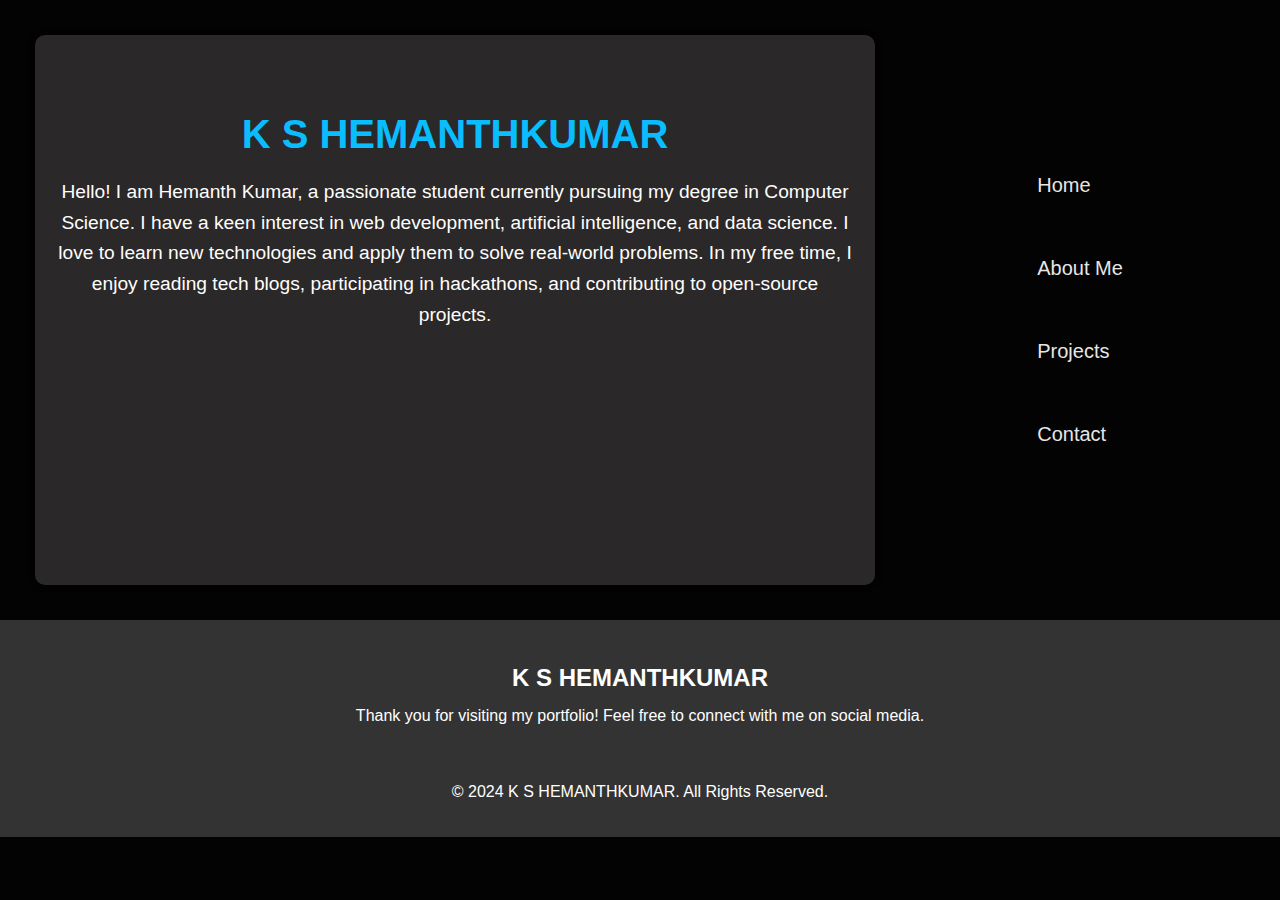
==== about.html @ d4ab4e7f "Add files via upload" ====
<!DOCTYPE html>
<html lang="en">

<head>
    <meta charset="UTF-8">
    <meta name="viewport" content="width=device-width, initial-scale=1.0">
    <link rel="stylesheet" href="about.css">
    <link rel="stylesheet" href="style.css">
    <title>Hemanth's portfolio</title>
    <link rel="stylesheet" href="https://cdnjs.cloudflare.com/ajax/libs/font-awesome/6.6.0/css/all.min.css"
        integrity="sha512-Kc323vGBEqzTmouAECnVceyQqyqdsSiqLQISBL29aUW4U/M7pSPA/gEUZQqv1cwx4OnYxTxve5UMg5GT6L4JJg=="
        crossorigin="anonymous" referrerpolicy="no-referrer" />
</head>

<body>
    <section id="about">
        <div class="about-container">
            <h1>K S HEMANTHKUMAR</h1>
            <p>Hello! I am Hemanth Kumar, a passionate student currently pursuing my degree in Computer Science. I have
                a keen interest in web development, artificial intelligence, and data science. I love to learn new
                technologies and apply them to solve real-world problems. In my free time, I enjoy reading tech blogs,
                participating in hackathons, and contributing to open-source projects.</p>
        </div>
        <div class="menu-toggle" id="menu-toggle">
            <i class="fas fa-bars"></i>
        </div>
        <nav class="navbar" id="navbar">
            <ul class="nav-links">
                <li><a href="index.html"><i class="fas fa-house"></i> Home</a></li>
                <li><a href="about.html"><i class="fas fa-user"></i> About Me</a></li>
                <li><a href="project.html"><i class="fas fa-file-powerpoint"></i> Projects</a></li>
                <li><a href="contact.html"><i class="far fa-id-badge"></i> Contact</a></li>
            </ul>
        </nav>
    </section>
    <footer>
        <div class="footer-container">
            <div class="footer-content">
                <h3>K S HEMANTHKUMAR
                </h3>
                <p>Thank you for visiting my portfolio! Feel free to connect with me on social media.</p>
                <ul class="socials">
                    <li><a href="https://github.com/HEMANTHKUMAR-K-S" target="_blank"><i class="fab fa-github"></i></a></li>
                    <li><a href="https://linkedin.com/in/hemanthkumar2004" target="_blank"><i
                                class="fab fa-linkedin-in"></i></a></li>
                    <li><a href="https://twitter.com/Hemanth22269502" target="_blank"><i class="fab fa-twitter"></i></a>
                    </li>
                    <li><a href="https://instagram.com/hemanthprashanth5" target="_blank"><i class="fab fa-instagram"></i></a>
                    </li>
                </ul>
            </div>
            <div class="footer-bottom">
                <p>&copy; 2024 K S HEMANTHKUMAR. All Rights Reserved.</p>
            </div>
        </div>
    </footer>


</body>

<script src="script.js"></script>
</html>
---- about.css ----
/* 

.footer-container {
    background-color: #333;
    color: #fff;
    padding: 20px 0;
    text-align: center;
}

.footer-content h3 {
    margin-bottom: 10px;
    font-size: 1.5em;
}

.footer-content p {
    font-size: 1em;
    margin-bottom: 20px;
}

.footer-content .socials {
    list-style: none;
    padding: 0;
}

.footer-content .socials li {
    display: inline;
    margin: 0 10px;
}

.footer-content .socials li a {
    color: #fff;
    font-size: 1.2em;
    text-decoration: none;
    transition: color 0.3s;
}
.footer-content .socials li a:hover {
    color: #09bdff;
}
@media (max-width: 768px) {
    
    .navbar {
        display:none;
        padding: 0;

    }
    .nav-links{
        gap: 0;
    }

    .menu-toggle {
        display: block;
        top: 20px;
        right: 20px;
        font-size: 1.5em;
        cursor: pointer;
        color: #fff;
    }
}
 @media (max-width: 480px) { 
    .about-container {
        padding: 20px 5px;
        margin: 5px;
    }

    .about-container h1 {
        font-size: 1.5em;
    }

    .about-container p {
        font-size: 0.9em;
    }

    .menu-toggle {
        font-size: 1.2em;
    }
}  */
---- style.css ----
body {
  font-family: Arial, sans-serif;
  margin: 0;
  padding: 0;
  background-color: #030303;
}

.profile {
  display: flex;
  justify-content: space-between;
}

.about-card {
  width: 100vh;
  height: 70vh;
  border-radius: 10px;
  box-shadow: 0 4px 10px rgba(255, 255, 255, 0.2), 0 2px 15px rgba(255, 255, 255, 0.1);
  display: flex;
  flex-direction: column;
  align-items: center;
  text-align: center;
  margin: 10px;
  padding: 10px;
}

.photo {
  margin: 30px;

}

.photo img {
  width: 200px;
  height: 200px;
  border-radius: 70%;
  object-fit: cover;
}

.photo h1 {
  font-size: 24px;
  color: rgb(57, 211, 238);

}

p {
  margin-top: 15px;
}

p span {
  font-weight: bold;
  font-size: 18px;
}

.photo img:hover {
  filter: drop-shadow(1px 10px 15px rgb(241, 241, 241));
}

/* Typewriter container styles */
.typewriter-container {
  font-size: 24px;
  color: #2de7f8;
}

@keyframes changeText {
  0% {
    content: 'STUDENT';
  }

  30% {
    content: 'ACHIEVER';
  }

  50% {
    content: 'CODER';
  }

  70% {
    content: 'WEB DEVELOPER';
  }
}

.typewriter::before {
  content: 'WEB DEVELOPER';
  animation: changeText 5s infinite;
}

.about-me h3 {
  font-size: 24px;
  color: #ffffff;
}

.about-head {
  display: none;
  color: white;
}

.about-me {
  display: none;
  font-size: 16px;
  color: #ffffff;
  line-height: 1.6;
}

/* Download button styling */
.download-btn {
  display: inline-flex;
  align-items: center;
  padding: 10px;
  background-color: #2dc3ec;
  /* Button background color */
  color: white;
  /* Text and icon color */
  font-size: 18px;
  font-weight: bold;
  border-radius: 7px;
  text-decoration: none;
  box-shadow: 0 4px 10px rgba(247, 170, 37, 0.2);
  transition: background-color 0.3s ease, box-shadow 0.3s ease;
}

.download-btn i {
  margin-right: 8px;
  font-size: 20px;
}

.download-btn:hover {
  background-color: #efba0c;
  box-shadow: 0 6px 15px rgba(230, 12, 12, 0.3);
}

/* Navbar Styles */
.menu-toggle {
  display: none;
  cursor: pointer;
  font-size: 24px;
  /* position: fixed; */
  color: white;
  top: 20px;
  margin: 7px;
  /* right: px; */
}

.navbar {
  display: flex;
  justify-content: center;
  align-items: center;
  padding: 10px 0;
  top: 0;
  width: 50%;
  z-index: 1000;
  opacity: 0.9;
}

.nav-links {
  list-style: none;
  display: flex;
  gap: 20px;
}

.nav-links li a {
  text-decoration: none;
  font-size: 20px;
  color: white;
}

.navbar ul {
  list-style-type: none;
  padding: 0;
  margin: 0;
  display: flex;
  flex-direction: column;
  height: 100%;
  justify-content: center;
}

.navbar li {
  margin: 20px 0;
}
.navbar a:hover {
  color: #2de7f8;
}
.navbar i .fas {
  text-indent: 0;
  margin: 5px;
}
/* Footer Styles */
.footer-container {
  background-color: #333;
  color: #fff;
  padding: 20px 0;
  text-align: center;
}

.footer-content h3 {
  margin-bottom: 10px;
  font-size: 1.5em;
}

.footer-content p {
  font-size: 1em;
  margin-bottom: 20px;
}

.footer-content .socials {
  list-style: none;
  padding: 0;
}

.footer-content .socials li {
  display: inline;
  margin: 0 10px;
}

.footer-content .socials li a {
  color: #fff;
  font-size: 1.2em;
  text-decoration: none;
  transition: color 0.3s;
}

.footer-content .socials li a:hover {
  color: #09bdff;
}

#about {
  display: flex;
  margin: 15px;
}
.about-container {
  text-align: center;
  padding: 50px 20px;
  background-color: #2a2828;
  margin: 20px;
  max-width: 800px;
  border-radius: 10px;
  box-shadow: 0 0 10px rgba(0, 0, 0, 0.1);
  height: 50vh;
}

.about-container h1 {
  font-size: 2.5em;
  margin-bottom: 20px;
  color: #09bdff;
}

.about-container p {
  font-size: 1.2em;
  line-height: 1.6;
  color: #fffdfd;
}
/* General styling for the contact section */
.contact-section {
  background-color: #534e4e;
  padding: 50px;
  max-width: 600px;
  margin: 0 auto;
  border-radius: 10px;
  box-shadow: 0 4px 8px rgba(238, 234, 234, 0.1);
}

.contact-section h2 {
  text-align: center;
  font-size: 2rem;
  color: white;
  margin-bottom: 20px;
}

/* Form group styling */
.form-group {
  margin-bottom: 15px;
  color: white;
}

.form-group label {
  display: block;
  font-size: 1rem;
  margin-bottom: 5px;
  color: white;
}

.form-group input,
.form-group textarea {
  width: 100%;
  padding: 10px;
  font-size: 1rem;
  border: 1px solid #ccc;
  border-radius: 5px;
  box-sizing: border-box;
}

.form-group input:focus,
.form-group textarea:focus {
  outline: none;
  border-color: #00ccff;
}

/* Button styling */
.submit-btn {
  display: block;
  width: 100%;
  padding: 10px;
  font-size: 1rem;
  background-color: #16e0ff;
  color: white;
  border: none;
  border-radius: 5px;
  cursor: pointer;
  transition: background-color 0.3s;
}

.submit-btn:hover {
  background-color: #fc540c;
}

.projects-section {
  justify-content: center;
  margin: 20px;  
  gap: 20px;
}

.projects-section h2 {
  color: white;
  text-align: center;
  font-size: 2rem;
  margin: 20px;
 

}

.projects-container {
  justify-content: center;
  display: flex;
  flex-wrap: wrap;
  align-items: center;
  margin: 20px;
  gap: 20px;
}

.project-card {
  width: 300px;
  height: 500px;
  box-shadow: 0 4px 10px rgba(255, 255, 255, 0.2), 0 2px 15px rgba(255, 255, 255, 0.1);
  display: flex;
  border-top-left-radius: 12px;
  border-top-right-radius: 12px;
  flex-direction: column;
  align-items: center;
  text-align: center;
  margin: 10px;
  padding: 10px;
  overflow: hidden;
justify-content: center;
}

.project-card img {
  width: 300px;
  border-top-left-radius: 12px;
  border-top-right-radius: 12px;
  height: 250px;
  object-fit: cover;
}
.project-card h3 {
  color: white;
  font-size: 20px;
  margin: 10px;
}

.project-card p {
  color: white;
  font-size: 16px;
  margin: 10px;
}

.project-card a {
  background-color: #16e0ff;
  height: 30px;
  width: 50%;
  font-weight: 500;
  color: white;
  font-size: 18px;
  margin: 10px;
  text-decoration: none;
padding-top: 10px;
  border-radius: 3px;
}

.project-card a:hover {
  background-color: #fc540c;
  color: white;
  filter: drop-shadow(2px 7px 20px rgb(241, 241, 241));
}

/* Responsive design */
@media (max-width: 600px) {
  .contact-section {
    padding: 30px;
  }

  .contact-section h2 {
    font-size: 1.5rem;
  }
}

/* Media queries */

@media (max-width: 768px) {
  .about-card {
    width: 100vh;
    align-items: center;
    margin: 10px;
    justify-content: center;
  }

  .photo {
    margin: 20px 0;
  }

  .photo img {
    width: 150px;
    height: 150px;
  }

  .photo h1 {
    font-size: 20px;
  }

  .typewriter-container {
    font-size: 20px;
  }

  .about-me h3 {
    font-size: 20px;
  }

  .about-me {
    font-size: 14px;
  }

  .download-btn {
    font-size: 16px;
  }

  .menu-toggle {
    display: block;
    right: 20px;
  }

  .navbar {
    display: none;
    flex-direction: column;
    align-items: flex-start;
    background-color: #333;
    position: absolute;
    transition: ease-in-out 0.3s;
    left: 0;
    width: 50%;
    height: 72vh;
    border-radius: 3px;
    padding: 10px;
    box-shadow: 0 4px 10px rgba(255, 255, 255, 0.2), 0 2px 15px rgba(255, 255, 255, 0.1);
  }

  .nav-links {
    flex-direction: column;
    width: 100%;
  }

  .nav-links li {
    width: 100%;
    text-align: left;
    padding: 10px 0;
  }

  .nav-links li a {
    width: 100%;
    padding: 10px;
    display: block;
  }
.footer-container{
  width: 100%;
}
  .footer-content h3 {
    font-size: 20px;
  }

  .footer-content p {
    font-size: 14px;
  }

  .socials li a {
    font-size: 20px;
  }

  .menu-toggle {
    display: block;

  }

  .about-me {
    display: block;
  }

  .about-head {
    display: block;
  }

  .nav-links {
    flex-direction: column;
    width: 100%;
  }

  .nav-links li {
    width: 100%;
    text-align: left;
    padding: 10px 0;
  }

  .nav-links li a {
    width: 100%;
    padding: 10px;
    display: block;
  }
  .contact-section{
    display: inline;
  }
 
  #about{
    justify-content: center;
    margin-bottom: 20px;
  }
  .about-container {
    padding: 30px 10px;
    margin-bottom: 90px;
    height: 55vh;
}

.about-container h1 {
    font-size: 1.3em;
}
.about-container p {
    font-size: 1em;
}
.projects-container{
  justify-content: center;
}
.project-card{
  width: 200px;
}
.project-card a{
  width: 50%;
  height:30px ;
  font-size: 14px; 
  padding: 5px;
}
}
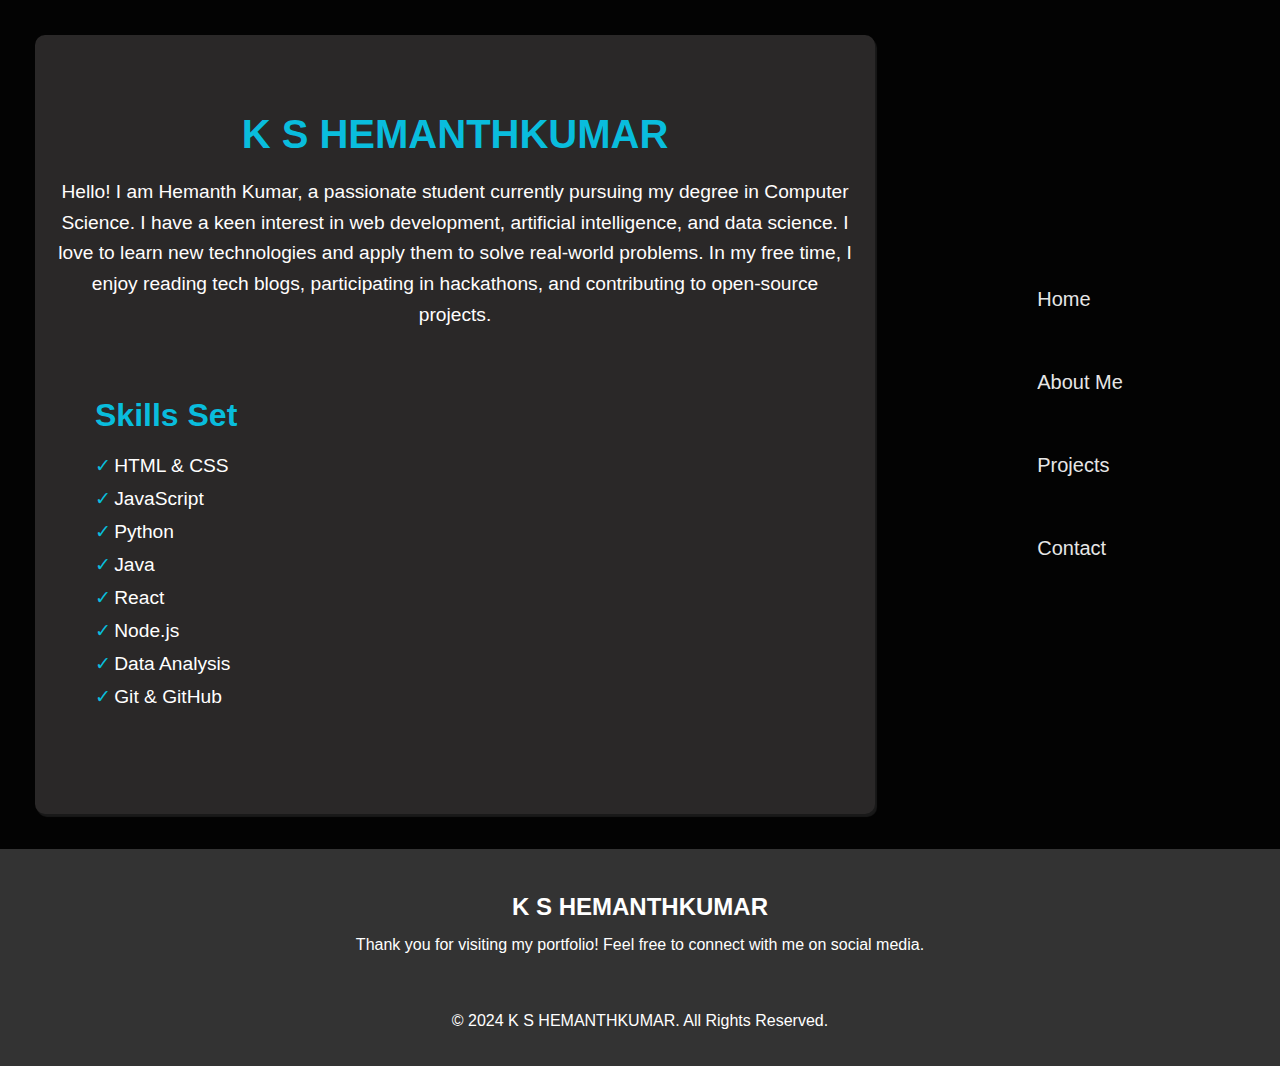
==== commit d4860365: "changed the about section" ====
--- a/about.html
+++ b/about.html
@@ -20,6 +20,19 @@
                 a keen interest in web development, artificial intelligence, and data science. I love to learn new
                 technologies and apply them to solve real-world problems. In my free time, I enjoy reading tech blogs,
                 participating in hackathons, and contributing to open-source projects.</p>
+            <div class="skills">
+                <h2>Skills Set </h2>
+                <ul>
+                    <li>HTML & CSS</li>
+                    <li>JavaScript</li>
+                    <li>Python</li>
+                    <li>Java</li>
+                    <li>React</li>
+                    <li>Node.js</li>
+                    <li>Data Analysis</li>
+                    <li>Git & GitHub</li>
+                </ul>
+            </div>
         </div>
         <div class="menu-toggle" id="menu-toggle">
             <i class="fas fa-bars"></i>
@@ -40,12 +53,14 @@
                 </h3>
                 <p>Thank you for visiting my portfolio! Feel free to connect with me on social media.</p>
                 <ul class="socials">
-                    <li><a href="https://github.com/HEMANTHKUMAR-K-S" target="_blank"><i class="fab fa-github"></i></a></li>
+                    <li><a href="https://github.com/HEMANTHKUMAR-K-S" target="_blank"><i class="fab fa-github"></i></a>
+                    </li>
                     <li><a href="https://linkedin.com/in/hemanthkumar2004" target="_blank"><i
                                 class="fab fa-linkedin-in"></i></a></li>
                     <li><a href="https://twitter.com/Hemanth22269502" target="_blank"><i class="fab fa-twitter"></i></a>
                     </li>
-                    <li><a href="https://instagram.com/hemanthprashanth5" target="_blank"><i class="fab fa-instagram"></i></a>
+                    <li><a href="https://instagram.com/hemanthprashanth5" target="_blank"><i
+                                class="fab fa-instagram"></i></a>
                     </li>
                 </ul>
             </div>
@@ -59,4 +74,5 @@
 </body>
 
 <script src="script.js"></script>
+
 </html>--- a/about.css
+++ b/about.css
@@ -1,76 +1,76 @@
-/* 
-
-.footer-container {
-    background-color: #333;
-    color: #fff;
-    padding: 20px 0;
-    text-align: center;
-}
-
-.footer-content h3 {
-    margin-bottom: 10px;
-    font-size: 1.5em;
-}
-
-.footer-content p {
-    font-size: 1em;
-    margin-bottom: 20px;
-}
-
-.footer-content .socials {
-    list-style: none;
-    padding: 0;
-}
-
-.footer-content .socials li {
-    display: inline;
-    margin: 0 10px;
-}
-
-.footer-content .socials li a {
-    color: #fff;
-    font-size: 1.2em;
-    text-decoration: none;
-    transition: color 0.3s;
-}
-.footer-content .socials li a:hover {
-    color: #09bdff;
-}
-@media (max-width: 768px) {
-    
-    .navbar {
-        display:none;
-        padding: 0;
-
-    }
-    .nav-links{
-        gap: 0;
-    }
-
-    .menu-toggle {
-        display: block;
-        top: 20px;
-        right: 20px;
-        font-size: 1.5em;
-        cursor: pointer;
-        color: #fff;
-    }
-}
- @media (max-width: 480px) { 
-    .about-container {
-        padding: 20px 5px;
-        margin: 5px;
-    }
-
-    .about-container h1 {
-        font-size: 1.5em;
-    }
-
-    .about-container p {
-        font-size: 0.9em;
-    }
-
-    .menu-toggle {
-        font-size: 1.2em;
-    }
-}  */
+/* 
+
+.footer-container {
+    background-color: #333;
+    color: #fff;
+    padding: 20px 0;
+    text-align: center;
+}
+
+.footer-content h3 {
+    margin-bottom: 10px;
+    font-size: 1.5em;
+}
+
+.footer-content p {
+    font-size: 1em;
+    margin-bottom: 20px;
+}
+
+.footer-content .socials {
+    list-style: none;
+    padding: 0;
+}
+
+.footer-content .socials li {
+    display: inline;
+    margin: 0 10px;
+}
+
+.footer-content .socials li a {
+    color: #fff;
+    font-size: 1.2em;
+    text-decoration: none;
+    transition: color 0.3s;
+}
+.footer-content .socials li a:hover {
+    color: #09bdff;
+}
+@media (max-width: 768px) {
+    
+    .navbar {
+        display:none;
+        padding: 0;
+
+    }
+    .nav-links{
+        gap: 0;
+    }
+
+    .menu-toggle {
+        display: block;
+        top: 20px;
+        right: 20px;
+        font-size: 1.5em;
+        cursor: pointer;
+        color: #fff;
+    }
+}
+ @media (max-width: 480px) { 
+    .about-container {
+        padding: 20px 5px;
+        margin: 5px;
+    }
+
+    .about-container h1 {
+        font-size: 1.5em;
+    }
+
+    .about-container p {
+        font-size: 0.9em;
+    }
+
+    .menu-toggle {
+        font-size: 1.2em;
+    }
+}  */
--- a/style.css
+++ b/style.css
@@ -94,7 +94,6 @@
 }
 
 .about-me {
-  display: none;
   font-size: 16px;
   color: #ffffff;
   line-height: 1.6;
@@ -182,48 +181,11 @@
   text-indent: 0;
   margin: 5px;
 }
-/* Footer Styles */
-.footer-container {
-  background-color: #333;
-  color: #fff;
-  padding: 20px 0;
-  text-align: center;
-}
-
-.footer-content h3 {
-  margin-bottom: 10px;
-  font-size: 1.5em;
-}
-
-.footer-content p {
-  font-size: 1em;
-  margin-bottom: 20px;
-}
-
-.footer-content .socials {
-  list-style: none;
-  padding: 0;
-}
-
-.footer-content .socials li {
-  display: inline;
-  margin: 0 10px;
-}
-
-.footer-content .socials li a {
-  color: #fff;
-  font-size: 1.2em;
-  text-decoration: none;
-  transition: color 0.3s;
-}
-
-.footer-content .socials li a:hover {
-  color: #09bdff;
-}
 
 #about {
   display: flex;
   margin: 15px;
+
 }
 .about-container {
   text-align: center;
@@ -232,14 +194,48 @@
   margin: 20px;
   max-width: 800px;
   border-radius: 10px;
-  box-shadow: 0 0 10px rgba(0, 0, 0, 0.1);
-  height: 50vh;
+  box-shadow: 2px 3px 1px rgba(229, 225, 225, 0.1);
+  /* height: 100vh; */
+}
+.skills {
+ 
+  padding: 20px;
+  margin: 20px;
+  color: #ffffff;
+  text-align: center;
+}
+
+.skills h2 {
+  text-align: left;
+  font-size: 2rem;
+  color: #09bddd;
+  margin-bottom: 20px;
+}
+
+.skills ul {
+  list-style-type: none;
+  padding: 0;
+}
+
+.skills ul li {
+  font-size: 1.2rem;
+  margin: 10px 0;
+  color: #ffffff;
+  text-align: left;
+  padding-left: 1em;
+}
+.skills ul li::before {
+  content:"\2713";
+  color: #09bddd;
+  display: inline-block;
+  width: 1em;
+  margin-left: -1em;
 }
 
 .about-container h1 {
   font-size: 2.5em;
   margin-bottom: 20px;
-  color: #09bdff;
+  color: #09bddd;
 }
 
 .about-container p {
@@ -387,6 +383,44 @@
   background-color: #fc540c;
   color: white;
   filter: drop-shadow(2px 7px 20px rgb(241, 241, 241));
+}
+/* Footer Styles */
+.footer-container {
+  background-color: #333;
+  color: #fff;
+  padding: 20px 0;
+  text-align: center;
+}
+
+.footer-content h3 {
+  margin-bottom: 10px;
+  font-size: 1.5em;
+}
+
+.footer-content p {
+  font-size: 1em;
+  margin-bottom: 20px;
+}
+
+.footer-content .socials {
+  list-style: none;
+  padding: 0;
+}
+
+.footer-content .socials li {
+  display: inline;
+  margin: 0 10px;
+}
+
+.footer-content .socials li a {
+  color: #fff;
+  font-size: 1.2em;
+  text-decoration: none;
+  transition: color 0.3s;
+}
+
+.footer-content .socials li a:hover {
+  color: #09bdff;
 }
 
 /* Responsive design */
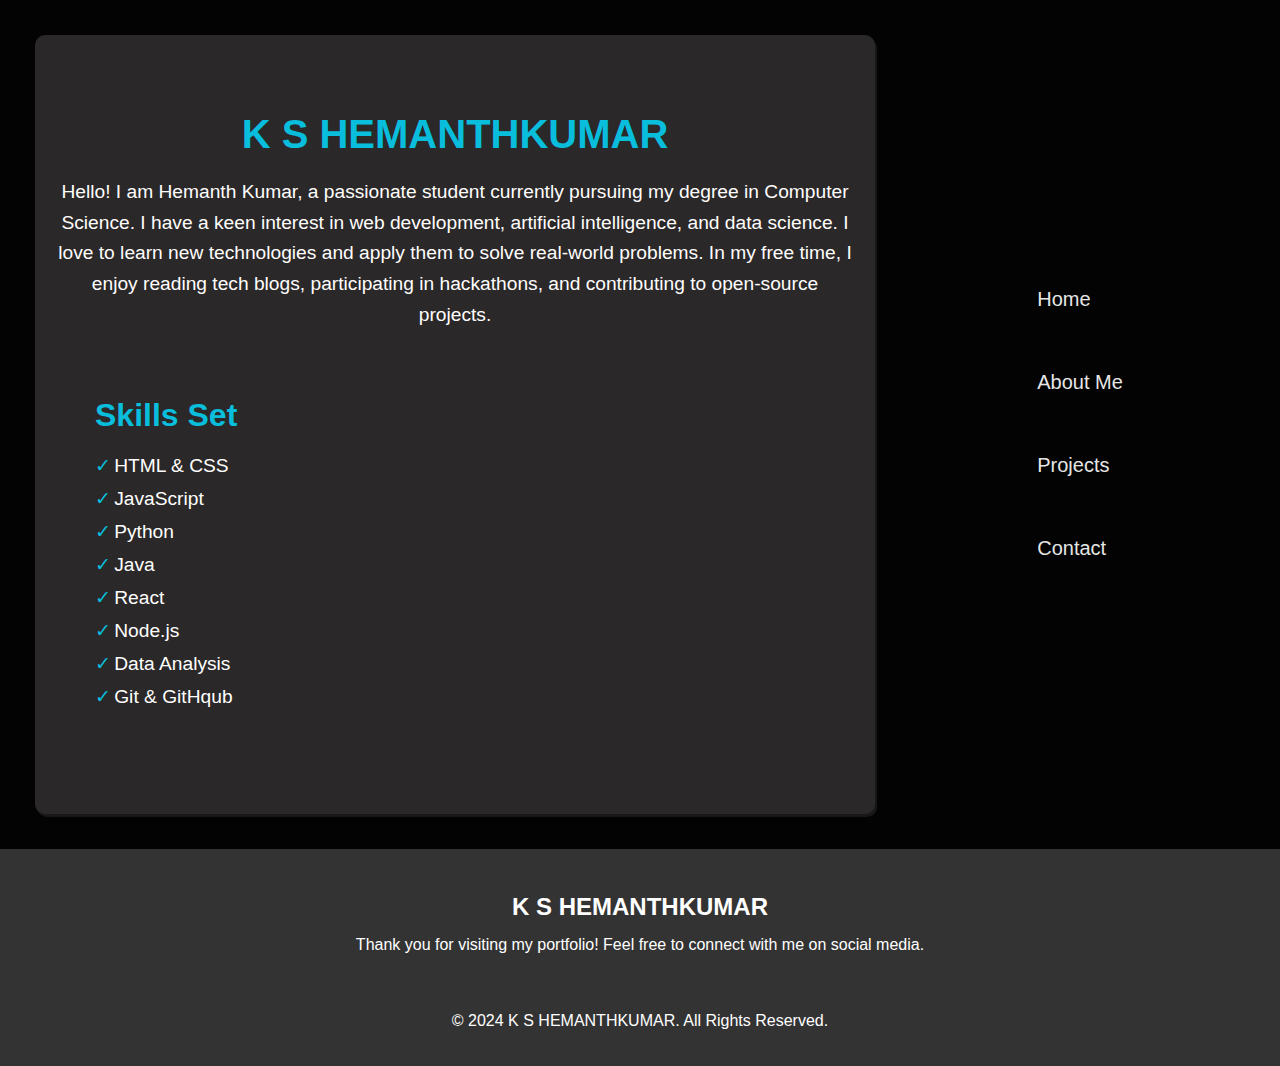
==== commit 07e1d09c: "change the media quaries of the skill set" ====
--- a/about.html
+++ b/about.html
@@ -30,7 +30,7 @@
                     <li>React</li>
                     <li>Node.js</li>
                     <li>Data Analysis</li>
-                    <li>Git & GitHub</li>
+                    <li>Git & GitHqub</li>
                 </ul>
             </div>
         </div>
--- a/style.css
+++ b/style.css
@@ -564,11 +564,20 @@
   .about-container {
     padding: 30px 10px;
     margin-bottom: 90px;
-    height: 55vh;
-}
-
-.about-container h1 {
+    /* height: 55vh; */
+}
+
+.about-container h1{
     font-size: 1.3em;
+}
+.skills h2 {
+    font-size: 1.3rem;
+}
+.skills ul li {
+    font-size: 1em;
+}
+.skills ul li::before {
+    font-size: 1em;
 }
 .about-container p {
     font-size: 1em;
